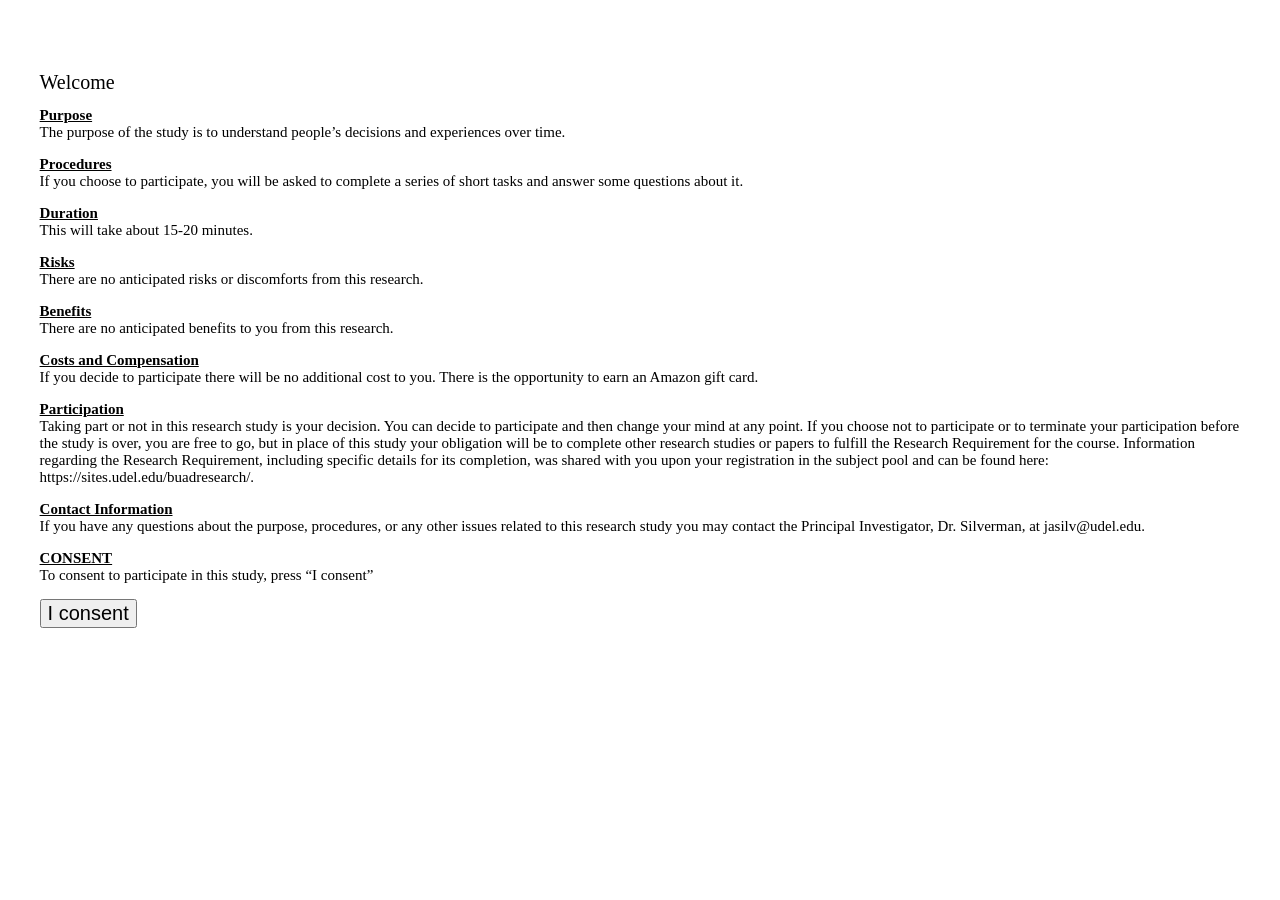
==== html/consent.html @ 11e6547b "initial commit" ====
<!DOCTYPE html>
<html>
<head>
	<title>Consent Form</title>
</head>
<body>

<div class="consent-content">

	<h1>Welcome</h1>


	<h2>Purpose</h2>

		<p>The purpose of the study is to understand people’s decisions and experiences over time.</p>

	<h2>Procedures</h2>

		<p>If you choose to participate, you will be asked to complete a series of short tasks and answer some questions about it.</p>

	<h2>Duration</h2>

		<p>This will take about 15-20 minutes.</p>

	<h2>Risks</h2>

		<p>There are no anticipated risks or discomforts from this research.</p>

	<h2>Benefits</h2>

		<p>There are no anticipated benefits to you from this research.</p>


	<h2>Costs and Compensation</h2>

		<p>If you decide to participate there will be no additional cost to you. There is the opportunity to earn an Amazon gift card.</p>

	<h2>Participation</h2>

		<p>Taking part or not in this research study is your decision. You can decide to participate and then change your mind at any point. If you choose not to participate or to terminate your participation before the study is over, you are free to go, but in place of this study your obligation will be to complete other research studies or papers to fulfill the Research Requirement for the course. Information regarding the Research Requirement, including specific details for its completion, was shared with you upon your registration in the subject pool and can be found here: https://sites.udel.edu/buadresearch/.</p>

	<h2>Contact Information</h2>

		<p>If you have any questions about the purpose, procedures, or any other issues related to this research study you may contact the Principal Investigator, Dr. Silverman, at jasilv@udel.edu.</p>
		
	<h2>CONSENT</h2>
		
		<p>To consent to participate in this study, press “I consent”</p>

    <button type="submit" name="subj_consent" value=1 id="advance">I consent</button>

</div>

</body>

<style type="text/css">

h1 {
	font-size: 20px;
	font-weight: normal;
	margin-bottom: 0;
}

h2 {
	font-size: 15px;
	font-weight: bold;
	text-decoration: underline;
	margin-bottom: 0;
}

p {
	font-size: 15px;
	margin-top: 0;
}

ul {
	font-size: 15px;
	margin-top: 0;
}

ol {
	font-size: 15px;
	font-weight: bold;
	margin-bottom: 0;
}

button {
	font-size: 20px;
}

.consent-content {
  max-width: 95%;
  /* this is mainly an IE 10-11 fix */
  text-align: left;
  padding-top: 50px;
  padding-bottom: 100px;
  margin: auto;
  /* this is for overflowing content */
}

</style>
</html>
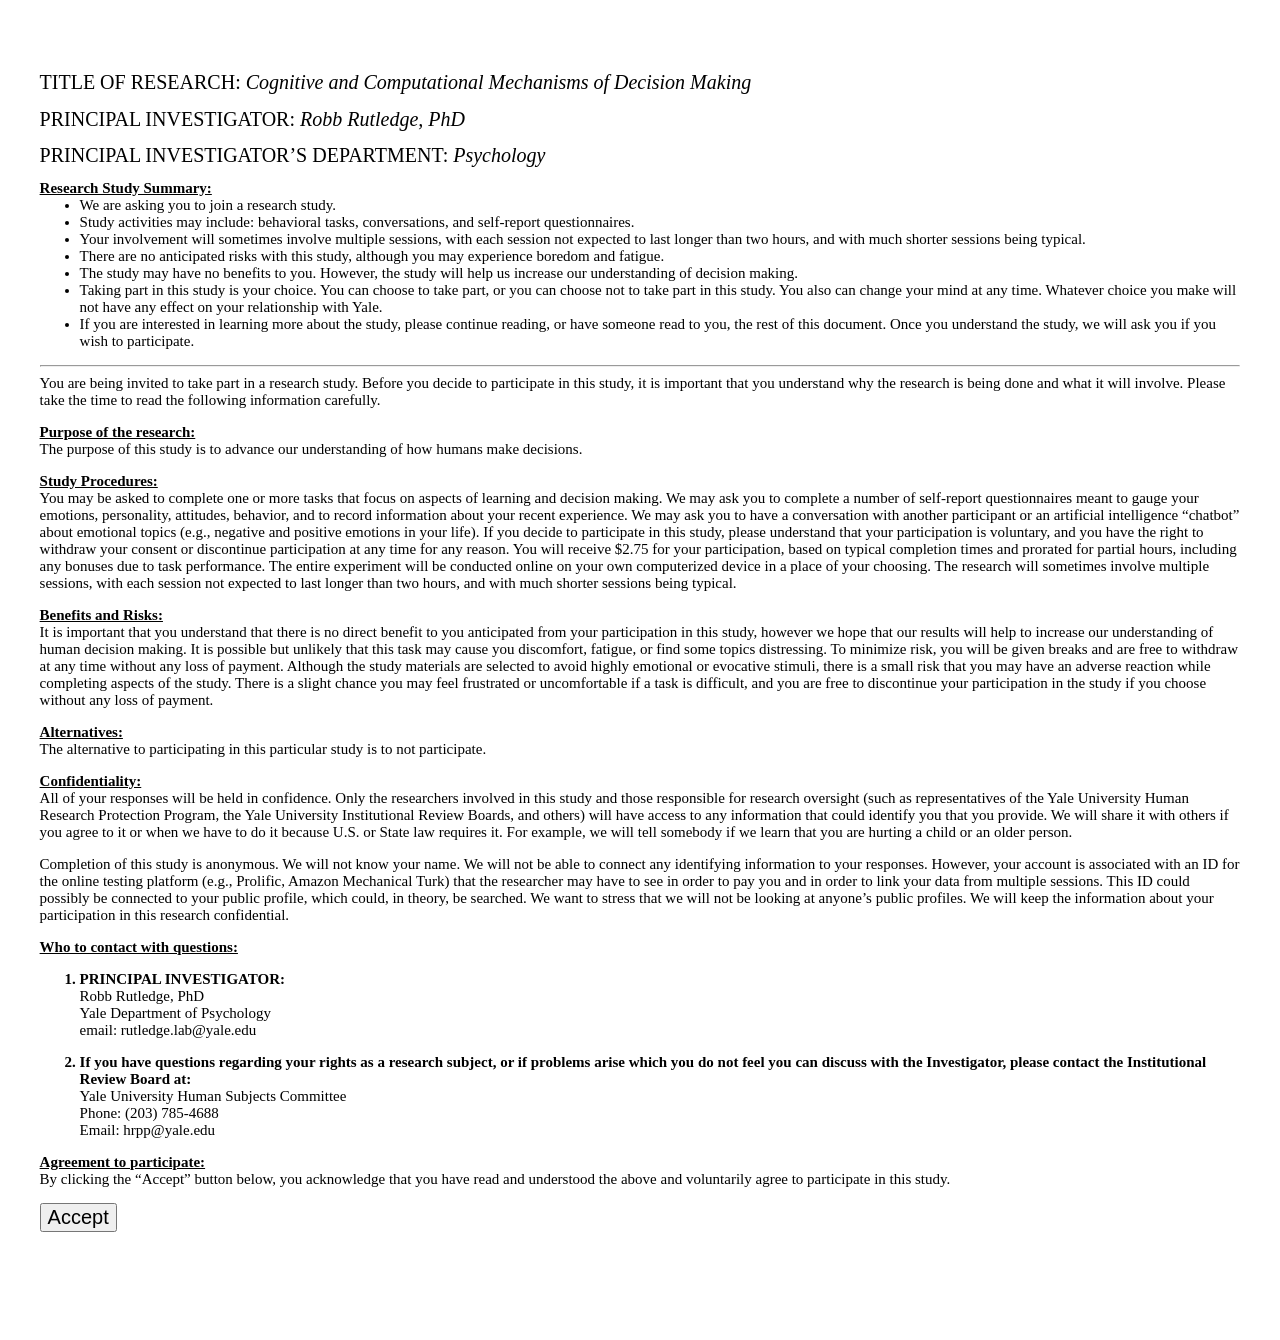
==== commit 1d339ff0: "pEM base" ====
--- a/html/consent.html
+++ b/html/consent.html
@@ -6,51 +6,69 @@
 <body>
 
 <div class="consent-content">
+	<h1>TITLE OF RESEARCH: <em>Cognitive and Computational Mechanisms of Decision Making</em></h1>
+	<h1>PRINCIPAL INVESTIGATOR: <em>Robb Rutledge, PhD</em></h1>
+	<h1>PRINCIPAL INVESTIGATOR’S DEPARTMENT: <em>Psychology</em></h1>
 
-	<h1>Welcome</h1>
+	<h2>Research Study Summary:</h2>
+	<ul>
+		<li>We are asking you to join a research study.</li>
+		<li>Study activities may include: behavioral tasks, conversations, and self-report questionnaires.</li>
+		<li>Your involvement will sometimes involve multiple sessions, with each session not expected to last longer than two hours, and with much shorter sessions being typical.</li>
+		<li>There are no anticipated risks with this study, although you may experience boredom and fatigue.</li>
+		<li>The study may have no benefits to you. However, the study will help us increase our understanding of decision making.</li>
+		<li>Taking part in this study is your choice. You can choose to take part, or you can choose not to take part in this study. You also can change your mind at any time. Whatever choice you make will not have any effect on your relationship with Yale.</li>
+		<li>If you are interested in learning more about the study, please continue reading, or have someone read to you, the rest of this document. Once you understand the study, we will ask you if you wish to participate.</li>
+	</ul>
 
+	<hr>
 
-	<h2>Purpose</h2>
+	<p>You are being invited to take part in a research study. Before you decide to participate in this study, it is important that you understand why the research is being done and what it will involve. Please take the time to read the following information carefully.</p>
 
-		<p>The purpose of the study is to understand people’s decisions and experiences over time.</p>
+	<h2>Purpose of the research:</h2>
+		<p>The purpose of this study is to advance our understanding of how humans make decisions.</p>
 
-	<h2>Procedures</h2>
+	<h2>Study Procedures:</h2>
+		<p>You may be asked to complete one or more tasks that focus on aspects of learning and decision making. We may ask you to complete a number of self-report questionnaires meant to gauge your emotions, personality, attitudes, behavior, and to record information about your recent experience. We may ask you to have a conversation with another participant or an artificial intelligence “chatbot” about emotional topics (e.g., negative and positive emotions in your life). If you decide to participate in this study, please understand that your participation is voluntary, and you have the right to withdraw your consent or discontinue participation at any time for any reason. You will receive $2.75 for your participation, based on typical completion times and prorated for partial hours, including any bonuses due to task performance. The entire experiment will be conducted online on your own computerized device in a place of your choosing. The research will sometimes involve multiple sessions, with each session not expected to last longer than two hours, and with much shorter sessions being typical.</p>
 
-		<p>If you choose to participate, you will be asked to complete a series of short tasks and answer some questions about it.</p>
+	<h2>Benefits and Risks:</h2>
+		<p>It is important that you understand that there is no direct benefit to you anticipated from your participation in this study, however we hope that our results will help to increase our understanding of human decision making. It is possible but unlikely that this task may cause you discomfort, fatigue, or find some topics distressing. To minimize risk, you will be given breaks and are free to withdraw at any time without any loss of payment. Although the study materials are selected to avoid highly emotional or evocative stimuli, there is a small risk that you may have an adverse reaction while completing aspects of the study. There is a slight chance you may feel frustrated or uncomfortable if a task is difficult, and you are free to discontinue your participation in the study if you choose without any loss of payment.</p>
 
-	<h2>Duration</h2>
+	<h2>Alternatives:</h2>
+		<p>The alternative to participating in this particular study is to not participate.</p>
 
-		<p>This will take about 15-20 minutes.</p>
+	<h2>Confidentiality:</h2>
+		<p>All of your responses will be held in confidence. Only the researchers involved in this study and those responsible for research oversight (such as representatives of the Yale University Human Research Protection Program, the Yale University Institutional Review Boards, and others) will have access to any information that could identify you that you provide. We will share it with others if you agree to it or when we have to do it because U.S. or State law requires it. For example, we will tell somebody if we learn that you are hurting a child or an older person.</p>
 
-	<h2>Risks</h2>
+		<p>Completion of this study is anonymous. We will not know your name. We will not be able to connect any identifying information to your responses. However, your account is associated with an ID for the online testing platform (e.g., Prolific, Amazon Mechanical Turk) that the researcher may have to see in order to pay you and in order to link your data from multiple sessions. This ID could possibly be connected to your public profile, which could, in theory, be searched. We want to stress that we will not be looking at anyone’s public profiles. We will keep the information about your participation in this research confidential.</p>
 
-		<p>There are no anticipated risks or discomforts from this research.</p>
+	<h2>Who to contact with questions:</h2>
+		<p>
+			<ol start="1">
+			  <li>PRINCIPAL INVESTIGATOR:</li>
+			</ol>
+			<p style="padding-left: 40px">
+				Robb Rutledge, PhD<br>
+				Yale Department of Psychology<br>
+				email: rutledge.lab@yale.edu
+			</p>
 
-	<h2>Benefits</h2>
+			<ol start="2">
+			  <li>If you have questions regarding your rights as a research subject, or if problems arise which you do not feel you can discuss with the Investigator, please contact the Institutional Review Board at:</li>
+			</ol>
+			<p style="padding-left: 40px">
+				Yale University Human Subjects Committee<br>
+				Phone: (203) 785-4688<br>
+				Email: hrpp@yale.edu
+			</p>
+		</p>
 
-		<p>There are no anticipated benefits to you from this research.</p>
+	<h2>Agreement to participate:</h2>
+	<p>By clicking the “Accept” button below, you acknowledge that you have read and understood the above and voluntarily agree to participate in this study.</p>
 
-
-	<h2>Costs and Compensation</h2>
-
-		<p>If you decide to participate there will be no additional cost to you. There is the opportunity to earn an Amazon gift card.</p>
-
-	<h2>Participation</h2>
-
-		<p>Taking part or not in this research study is your decision. You can decide to participate and then change your mind at any point. If you choose not to participate or to terminate your participation before the study is over, you are free to go, but in place of this study your obligation will be to complete other research studies or papers to fulfill the Research Requirement for the course. Information regarding the Research Requirement, including specific details for its completion, was shared with you upon your registration in the subject pool and can be found here: https://sites.udel.edu/buadresearch/.</p>
-
-	<h2>Contact Information</h2>
-
-		<p>If you have any questions about the purpose, procedures, or any other issues related to this research study you may contact the Principal Investigator, Dr. Silverman, at jasilv@udel.edu.</p>
-		
-	<h2>CONSENT</h2>
-		
-		<p>To consent to participate in this study, press “I consent”</p>
-
-    <button type="submit" name="subj_consent" value=1 id="advance">I consent</button>
+    <button type="submit" name="subj_consent" value=1 id="advance">Accept</button>
 
 </div>
-
 </body>
 
 <style type="text/css">
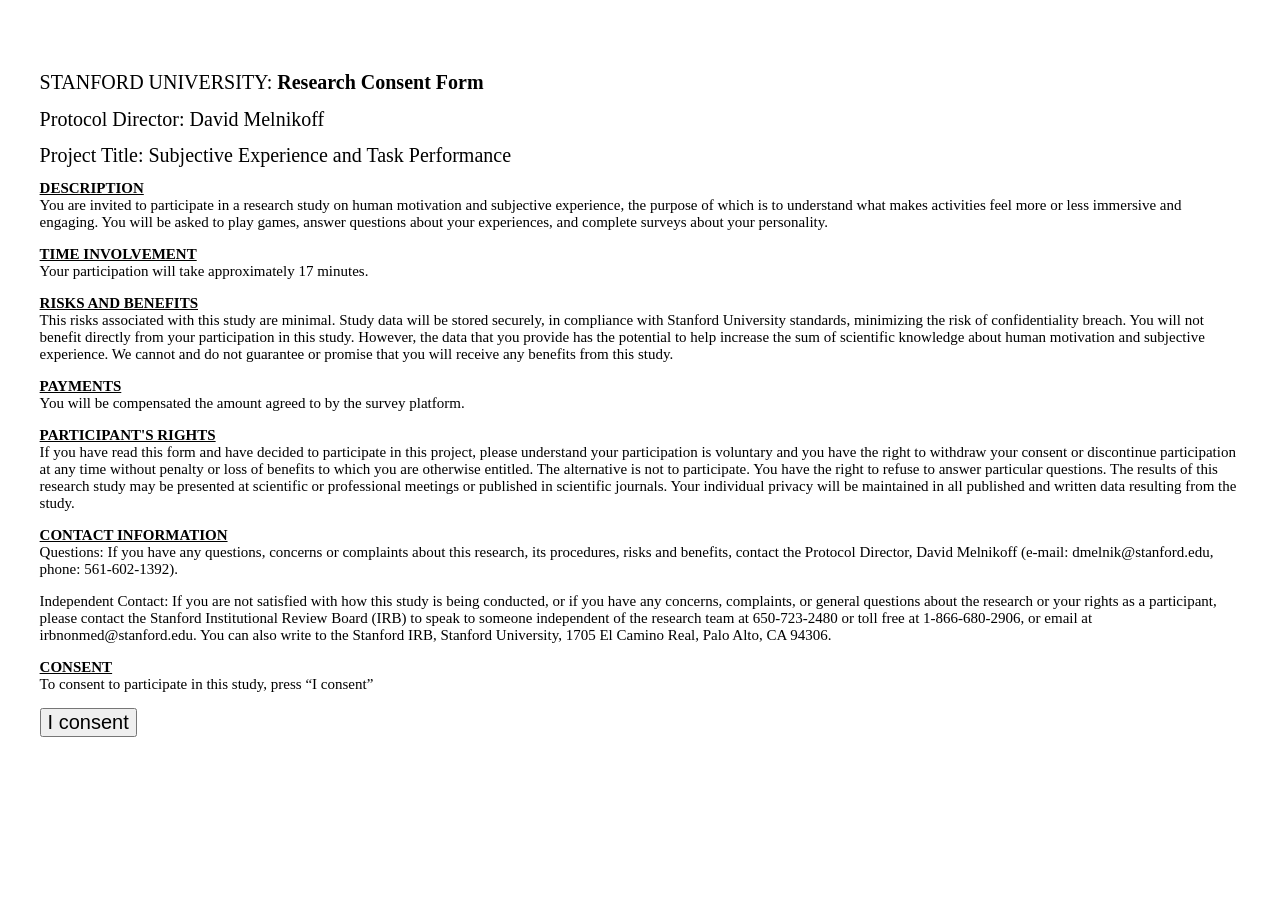
==== commit 95d95d1f: "new ocnsent" ====
--- a/html/consent.html
+++ b/html/consent.html
@@ -6,69 +6,49 @@
 <body>
 
 <div class="consent-content">
-	<h1>TITLE OF RESEARCH: <em>Cognitive and Computational Mechanisms of Decision Making</em></h1>
-	<h1>PRINCIPAL INVESTIGATOR: <em>Robb Rutledge, PhD</em></h1>
-	<h1>PRINCIPAL INVESTIGATOR’S DEPARTMENT: <em>Psychology</em></h1>
 
-	<h2>Research Study Summary:</h2>
-	<ul>
-		<li>We are asking you to join a research study.</li>
-		<li>Study activities may include: behavioral tasks, conversations, and self-report questionnaires.</li>
-		<li>Your involvement will sometimes involve multiple sessions, with each session not expected to last longer than two hours, and with much shorter sessions being typical.</li>
-		<li>There are no anticipated risks with this study, although you may experience boredom and fatigue.</li>
-		<li>The study may have no benefits to you. However, the study will help us increase our understanding of decision making.</li>
-		<li>Taking part in this study is your choice. You can choose to take part, or you can choose not to take part in this study. You also can change your mind at any time. Whatever choice you make will not have any effect on your relationship with Yale.</li>
-		<li>If you are interested in learning more about the study, please continue reading, or have someone read to you, the rest of this document. Once you understand the study, we will ask you if you wish to participate.</li>
-	</ul>
+	<h1>STANFORD UNIVERSITY: <strong>Research Consent Form</strong></h1>
 
-	<hr>
+	<h1>Protocol Director: David Melnikoff</h1>
 
-	<p>You are being invited to take part in a research study. Before you decide to participate in this study, it is important that you understand why the research is being done and what it will involve. Please take the time to read the following information carefully.</p>
+	<h1>Project Title: Subjective Experience and Task Performance</h1>
 
-	<h2>Purpose of the research:</h2>
-		<p>The purpose of this study is to advance our understanding of how humans make decisions.</p>
 
-	<h2>Study Procedures:</h2>
-		<p>You may be asked to complete one or more tasks that focus on aspects of learning and decision making. We may ask you to complete a number of self-report questionnaires meant to gauge your emotions, personality, attitudes, behavior, and to record information about your recent experience. We may ask you to have a conversation with another participant or an artificial intelligence “chatbot” about emotional topics (e.g., negative and positive emotions in your life). If you decide to participate in this study, please understand that your participation is voluntary, and you have the right to withdraw your consent or discontinue participation at any time for any reason. You will receive $2.75 for your participation, based on typical completion times and prorated for partial hours, including any bonuses due to task performance. The entire experiment will be conducted online on your own computerized device in a place of your choosing. The research will sometimes involve multiple sessions, with each session not expected to last longer than two hours, and with much shorter sessions being typical.</p>
+	<h2>DESCRIPTION</h2>
 
-	<h2>Benefits and Risks:</h2>
-		<p>It is important that you understand that there is no direct benefit to you anticipated from your participation in this study, however we hope that our results will help to increase our understanding of human decision making. It is possible but unlikely that this task may cause you discomfort, fatigue, or find some topics distressing. To minimize risk, you will be given breaks and are free to withdraw at any time without any loss of payment. Although the study materials are selected to avoid highly emotional or evocative stimuli, there is a small risk that you may have an adverse reaction while completing aspects of the study. There is a slight chance you may feel frustrated or uncomfortable if a task is difficult, and you are free to discontinue your participation in the study if you choose without any loss of payment.</p>
+		<p>You are invited to participate in a research study on human motivation and subjective experience, the purpose of which is to understand what makes activities feel more or less immersive and engaging. You will be asked to play games, answer questions about your experiences, and complete surveys about your personality.</p>
 
-	<h2>Alternatives:</h2>
-		<p>The alternative to participating in this particular study is to not participate.</p>
+	<h2>TIME INVOLVEMENT</h2>
 
-	<h2>Confidentiality:</h2>
-		<p>All of your responses will be held in confidence. Only the researchers involved in this study and those responsible for research oversight (such as representatives of the Yale University Human Research Protection Program, the Yale University Institutional Review Boards, and others) will have access to any information that could identify you that you provide. We will share it with others if you agree to it or when we have to do it because U.S. or State law requires it. For example, we will tell somebody if we learn that you are hurting a child or an older person.</p>
+		<p>Your participation will take approximately 17 minutes.</p>
 
-		<p>Completion of this study is anonymous. We will not know your name. We will not be able to connect any identifying information to your responses. However, your account is associated with an ID for the online testing platform (e.g., Prolific, Amazon Mechanical Turk) that the researcher may have to see in order to pay you and in order to link your data from multiple sessions. This ID could possibly be connected to your public profile, which could, in theory, be searched. We want to stress that we will not be looking at anyone’s public profiles. We will keep the information about your participation in this research confidential.</p>
+	<h2>RISKS AND BENEFITS</h2>
 
-	<h2>Who to contact with questions:</h2>
-		<p>
-			<ol start="1">
-			  <li>PRINCIPAL INVESTIGATOR:</li>
-			</ol>
-			<p style="padding-left: 40px">
-				Robb Rutledge, PhD<br>
-				Yale Department of Psychology<br>
-				email: rutledge.lab@yale.edu
-			</p>
+		<p>This risks associated with this study are minimal. Study data will be stored securely, in compliance with Stanford University standards, minimizing the risk of confidentiality breach. You will not benefit directly from your participation in this study. However, the data that you provide has the potential to help increase the sum of scientific knowledge about human motivation and subjective experience. We cannot and do not guarantee or promise that you will receive any benefits from this study.</p>
 
-			<ol start="2">
-			  <li>If you have questions regarding your rights as a research subject, or if problems arise which you do not feel you can discuss with the Investigator, please contact the Institutional Review Board at:</li>
-			</ol>
-			<p style="padding-left: 40px">
-				Yale University Human Subjects Committee<br>
-				Phone: (203) 785-4688<br>
-				Email: hrpp@yale.edu
-			</p>
-		</p>
+	<h2>PAYMENTS</h2>
 
-	<h2>Agreement to participate:</h2>
-	<p>By clicking the “Accept” button below, you acknowledge that you have read and understood the above and voluntarily agree to participate in this study.</p>
+		<p>You will be compensated the amount agreed to by the survey platform.</p>
 
-    <button type="submit" name="subj_consent" value=1 id="advance">Accept</button>
+	<h2>PARTICIPANT'S RIGHTS</h2>
+
+		<p>If you have read this form and have decided to participate in this project, please understand your participation is voluntary and you have the right to withdraw your consent or discontinue participation at any time without penalty or loss of benefits to which you are otherwise entitled. The alternative is not to participate. You have the right to refuse to answer particular questions. The results of this research study may be presented at scientific or professional meetings or published in scientific journals. Your individual privacy will be maintained in all published and written data resulting from the study. </p>
+
+
+	<h2>CONTACT INFORMATION</h2>
+
+		<p>Questions: If you have any questions, concerns or complaints about this research, its procedures, risks and benefits, contact the Protocol Director, David Melnikoff (e-mail: dmelnik@stanford.edu, phone: 561-602-1392).</p>
+
+		<p>Independent Contact: If you are not satisfied with how this study is being conducted, or if you have any concerns, complaints, or general questions about the research or your rights as a participant, please contact the Stanford Institutional Review Board (IRB) to speak to someone independent of the research team at 650-723-2480 or toll free at 1-866-680-2906, or email at irbnonmed@stanford.edu. You can also write to the Stanford IRB, Stanford University, 1705 El Camino Real, Palo Alto, CA 94306.</p>
+
+	<h2>CONSENT</h2>
+		
+		<p>To consent to participate in this study, press “I consent”</p>
+
+    <button type="submit" name="subj_consent" value=1 id="advance">I consent</button>
 
 </div>
+
 </body>
 
 <style type="text/css">
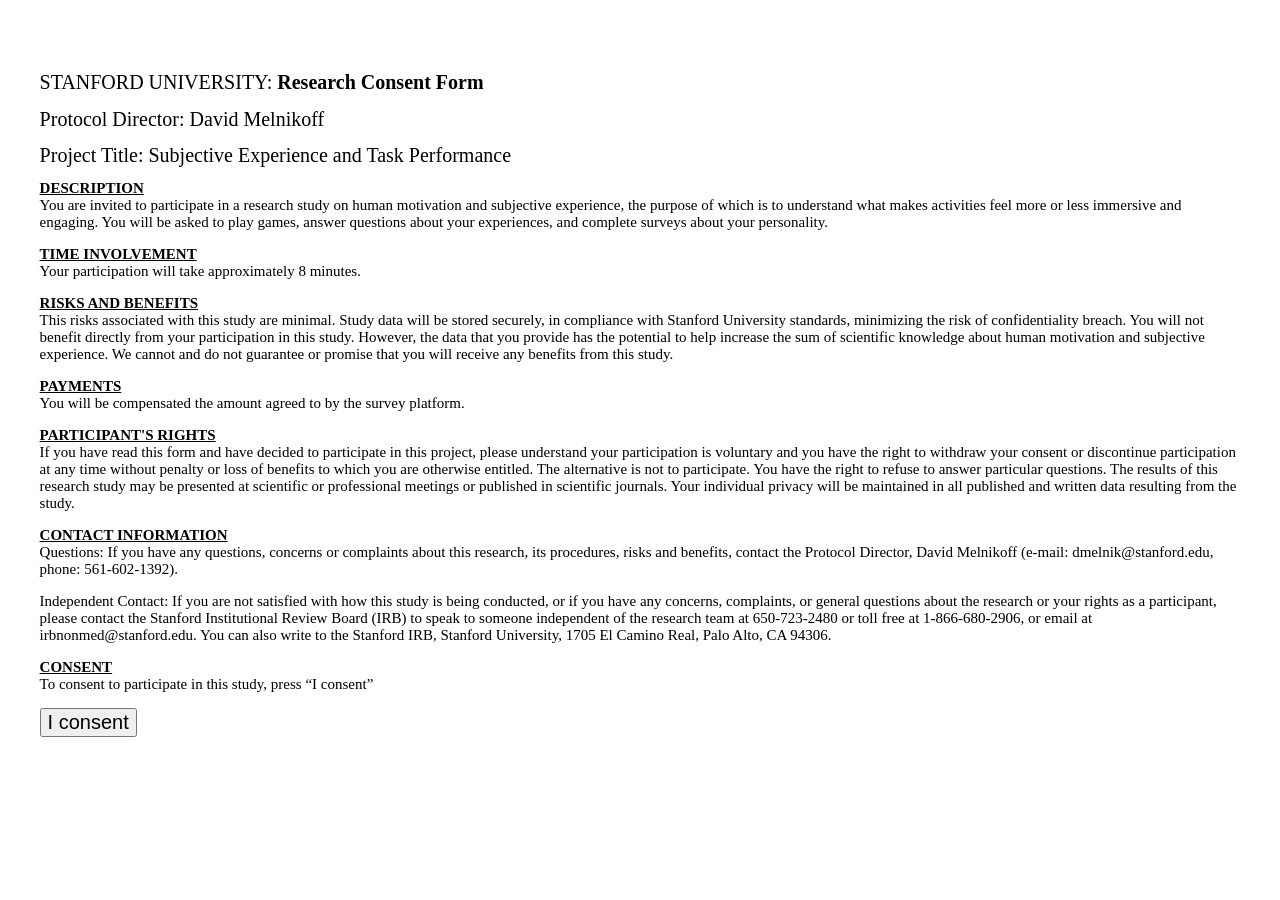
==== commit 9fec9aeb: "timing" ====
--- a/html/consent.html
+++ b/html/consent.html
@@ -20,7 +20,7 @@
 
 	<h2>TIME INVOLVEMENT</h2>
 
-		<p>Your participation will take approximately 17 minutes.</p>
+		<p>Your participation will take approximately 8 minutes.</p>
 
 	<h2>RISKS AND BENEFITS</h2>
 
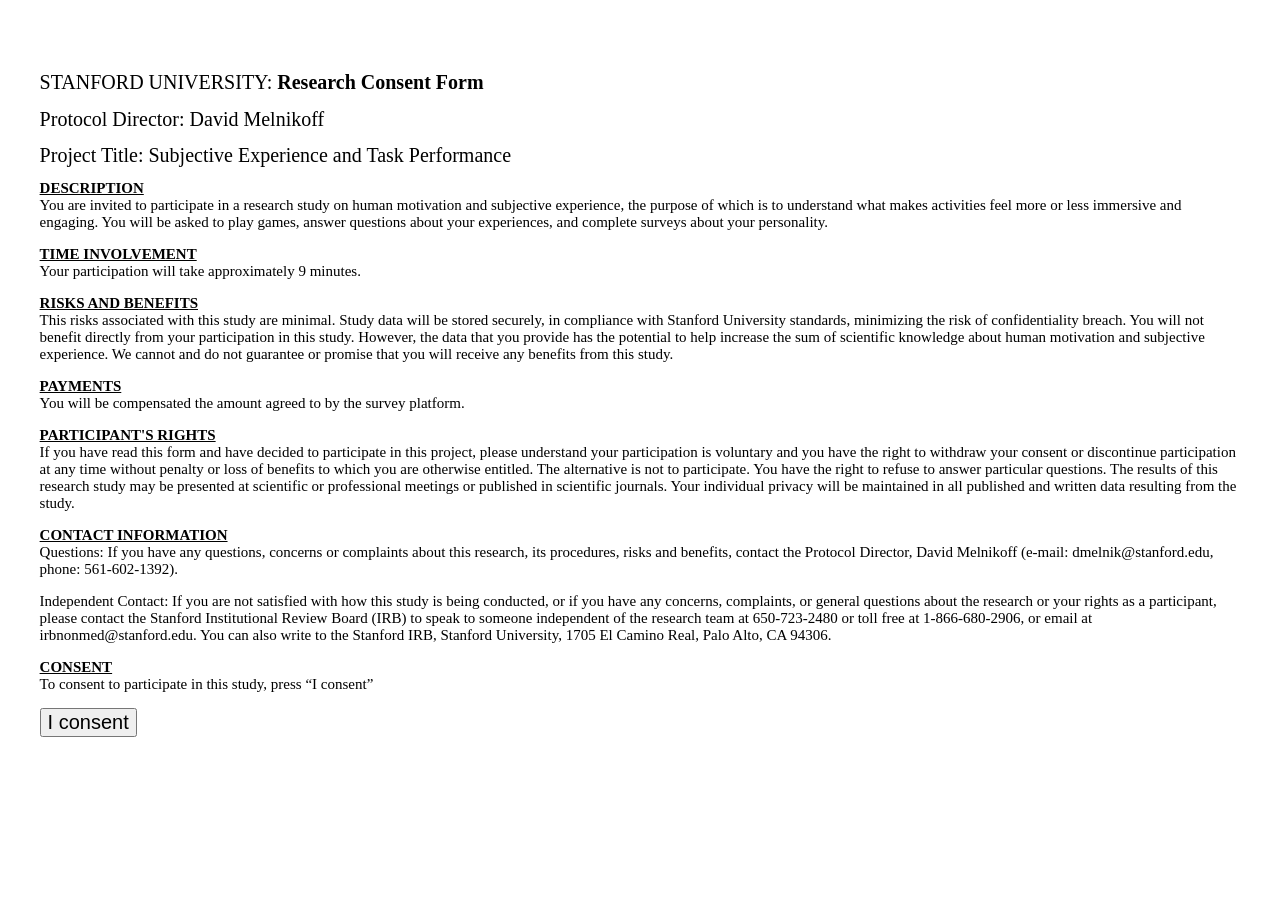
==== commit 44c83019: "Update consent.html" ====
--- a/html/consent.html
+++ b/html/consent.html
@@ -20,7 +20,7 @@
 
 	<h2>TIME INVOLVEMENT</h2>
 
-		<p>Your participation will take approximately 8 minutes.</p>
+		<p>Your participation will take approximately 9 minutes.</p>
 
 	<h2>RISKS AND BENEFITS</h2>
 
